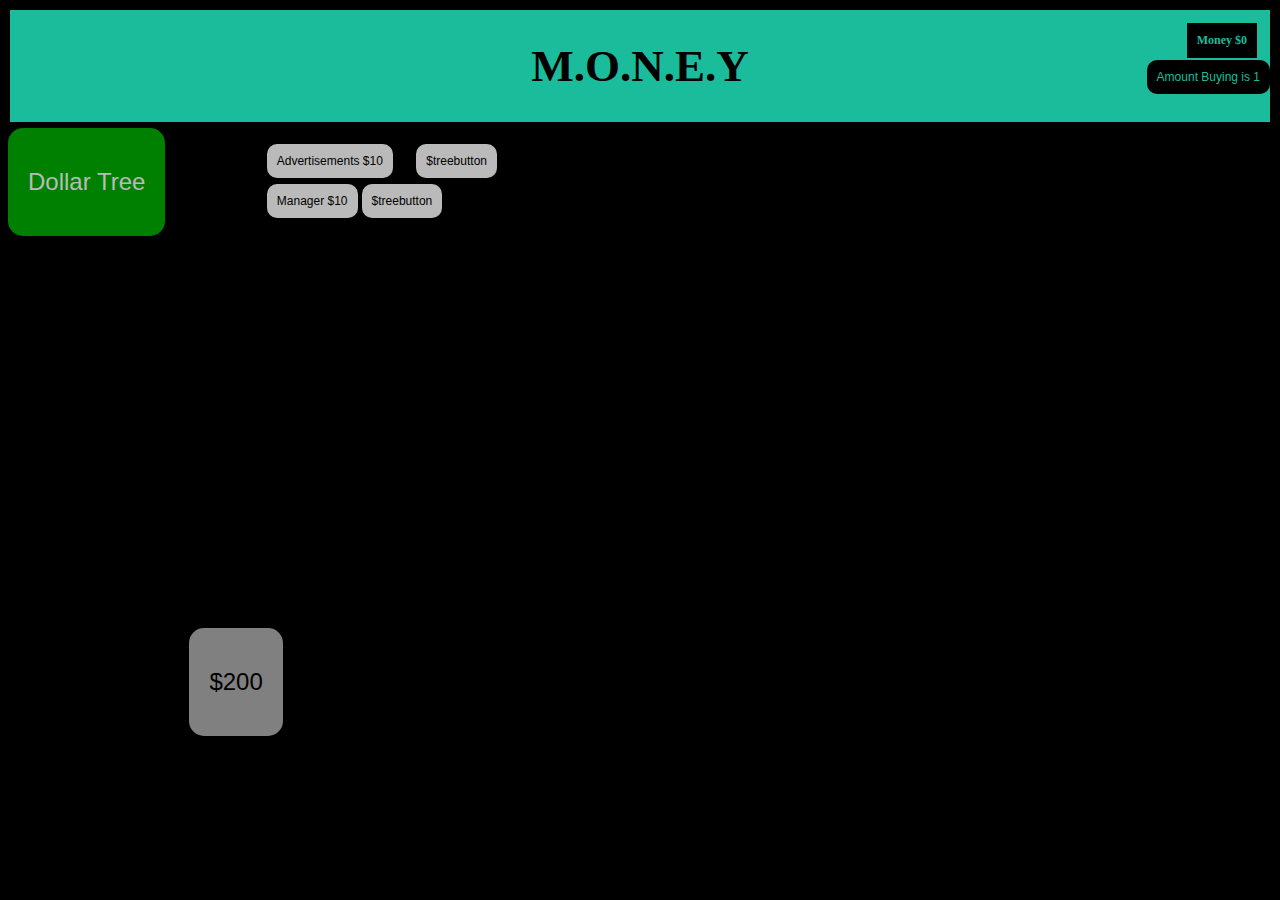
==== game.html @ 62f85956 "Update game.html" ====
<!DOCTYPE HTML>
<html>
  <head>
    <link rel="stylesheet" href="index.css">
		<h1 class="titlee"> M.O.N.E.Y </h1>
    <div >
	        <h2 id="insert" class="money"></h2>
	</div>
  </head>
<body>  
	<button class="dollartree" onclick="collectdollartree()">Dollar Tree</button>
	<button class="caribou" onclick="collectCaribou()" id="car">$200</button>
	<button class="TreeBt1" onclick="advertisements()" id="ad"> Advertisements </button>
    <button class="TreeBt2" onclick="upgradeManager()" id="bt2"> Manager </button>
    <button class="TreeBt3" onclick="advertisements()" id="bt3"> $treebutton </button>
    <button class="TreeBt4" onclick="advertisements()" id="bt4"> $treebutton </button>
	<button class="amountBuying" onclick="changeAmountBuying()" id="displayAmountBuying">Amount Buying is 1</button>

<script>
	//Here are the variables, in case you can't read code.
	var money = 0;
	var caribouUnlocked = 0;
	var dollartreevalue = 1;
	var caribouvalue = 2;
	var costofdollartreeads = 10;
	var amountBuying = 1;
	var managerMoney = 0;
        var managerCost = 10;
        var defaultColor;
        var thingFixing;
	var managerUpdateTime = 1000; //This is in miliseconds --> 1000 = 1 second
	document.getElementById("ad").innerHTML = "Advertisements $" + costofdollartreeads;
    document.getElementById("bt2").innerHTML = "Manager $" + managerCost;
	
	//This displays Money with the variable 'money' 
	document.getElementById("insert").innerHTML = "Money $" + money;
	//This is what happens when you click on the dollar tree store. Yes you click on a store to make money.
	function collectdollartree() {
		money += dollartreevalue;
		roundAll();
		document.getElementById("insert").innerHTML = "Money $" + money;
	}
	function collectCaribou() {
		if (caribouUnlocked==0 &&  money >= 200) {
		money -= 200;
		carribouUnlocked = 1;
		document.getElementById("car").innerHTML = "Caribou";
		} else if (caribouUnlocked == 1) {
		money += caribouvalue;
		roundAll();
		document.getElementById("insert").innerHTML = "Money $" + money;
		} else if(caribouUnlocked == 0 && money<=200) {
			document.getElementById("car").style.color = "red";
			defaultColor = "black";
			thingFixing = "car";
            		window.setTimeout(fix, 800);
		}
	}
	//Here is what happens when you buy better advertisements. Bloomberg is familiar with this function.
	function advertisements() {
		money -= (amountBuying*costofdollartreeads);
		if (money >= 0) {
			costofdollartreeads += (costofdollartreeads*0.1*amountBuying);
			dollartreevalue += (dollartreevalue*0.1*amountBuying);
            roundAll();
			document.getElementById("insert").innerHTML = "Money $" + money;
			document.getElementById("ad").innerHTML = "Advertisements $" + costofdollartreeads;
		} 
		else {
            money += (amountBuying*costofdollartreeads);
            roundAll();
			document.getElementById("ad").style.color = "red";
            document.getElementById("insert").innerHTML = "Money $" + money;
        	defaultColor = "black";
       		thingFixing = "ad";
        	window.setTimeout(fix, 800);
		}
	}
	//Other cool stuff to do with buying things. 
	function changeAmountBuying() {
		if (amountBuying === 1) {
			amountBuying = 5;
			document.getElementById("displayAmountBuying").innerHTML = "Amount Buying is " + amountBuying;
		} else if (amountBuying === 5) {
			amountBuying = 10;
			document.getElementById("displayAmountBuying").innerHTML = "Amount Buying is " + amountBuying;
		} else if (amountBuying === 10) {
			amountBuying = 1;
			document.getElementById("displayAmountBuying").innerHTML = "Amount Buying is " + amountBuying;
		}
	}
	//This makes it so managers collect money once we add that feature
	function update() {
		money += managerMoney;
        	roundAll();
        	document.getElementById("insert").innerHTML = "Money $" + money;
		window.setTimeout(update, managerUpdateTime);
	}
        function upgradeManager() {
        	money -= managerCost;
        	if (money >= 0) {
        		managerCost += (managerCost*0.1);
       			managerMoney += 1;
                roundAll();
                document.getElementById("bt2").innerHTML = "Manager $" + managerCost;
                document.getElementById("insert").innerHTML = "Money $" + money;
        } 	else {
        		money += managerCost;
        		document.getElementById("bt2").style.color = "red";
        		defaultColor = "black";
       			thingFixing = "bt2";
        		window.setTimeout(fix, 800);
        }
     }
    //Has to do with putting text back to normal color when the player doesn't have enough money
    function fix() {
    	document.getElementById(thingFixing).style.color = defaultColor;
    }
	function saveGame() {
		localSave.money = Number(money);
		localSave.dollartreevalue = Number(dollartreevalue);
		localSave.costofdollartreeads = Number(costofdollartreeads);
		
	}
	
	function loadSave() {
		money = Number(localSave.money);
		dollartreevalue = Number(localSave.dollartreevalue);
		costofdollartreeads = Number(localSave.costofdollartreeads);
	}
    //Rounds everything so code is more simple
	function roundAll() {
    	money = (Math.ceil(money*100))/100;
    	managerCost = (Math.ceil(managerCost*100))/100;
    	costofdollartreeads = (Math.ceil(costofdollartreeads*100))/100;
        dollartreevalue = (Math.ceil(dollartreevalue*100))/100;
    }
update(); //Please Do Not Get Rid Of
//document.getElementById("ad").innerHTML = "this should work"; ---- Please don't delete
</script>
</body>
</html>
---- index.css ----
.titlee {
	position: absolute;
	font-size: 45px;
	left: 10px;
	right: 10px;
	top: -20px;
	color: #000000;
	cursor: pointer;
	padding: 30px;
	border-radius: 15x;
	text-align: center;
	background-color: #1abc9c;
}
.dollartree {
	position: relative;
	display: inline block;
	padding: 40px 20px;
	font-size: 24px;
	cursor: pointer;
	text-align: left;
	color: #BABABA;
	background-color: #008000;
	border: none;
	border-radius: 15px;
	/*margin-left: 20px;
	margin-right: 20px;*/
	margin-top: 120px;
}
.amountBuying {
	position: absolute;
	display: inline;
	padding: 10px 10px;
	font-size: 12px;
	cursor: pointer;
	text-align: center;
	color: #1abc9c;
	background-color: #000000;
	border: none;
	border-radius: 10px;
	margin-left: 700px;
	/*margin-right: 1144px;*/
	margin-top: 30px;
	right: 10px;
	top: 30px;
}
.TreeBt1 {
	position: relative;
	display: inline;
	padding: 10px 10px;
	font-size: 12px;
	cursor: pointer;
	text-align: center;
	color: #000000;
	background-color: #BABABA;
	border: none;
	border-radius: 10px;
	margin-top: 130px;
	top: -25px;
}
.TreeBt2 {
	position: relative;
	display: inline;
	padding: 10px 10px;
	font-size: 12px;
	cursor: pointer;
	text-align: center;
	color: #000000;
	background-color: #BABABA;
	border: none;
	border-radius: 10px;
	margin-top: 130px;
	top: 15px;
    	right: 130px;
}
.TreeBt3 {
	position: relative;
	display: inline;
	padding: 10px 10px;
	font-size: 12px;
	cursor: pointer;
	text-align: center;
	color: #000000;
	background-color: #BABABA;
	border: none;
	border-radius: 10px;
	margin-top: 130px;
	top: 15px;
    right: 130px;
}
.TreeBt4 {
	position: relative;
	display: inline;
	padding: 10px 10px;
	font-size: 12px;
	cursor: pointer;
	text-align: center;
	color: #000000;
	background-color: #BABABA;
	border: none;
	border-radius: 10px;
	margin-top: 130px;
	top: -25px;
        right: 160px;
}

.money {
	position: absolute;
	top: 10px;
	right: 20px;
	display: inline block;
	padding: 10px 10px;
	font-size: 12px;
	cursor: pointer;
	text-align: center;
	color: #1abc9c;
	background-color: #000000;
	border: solid;
}

.caribou {
	position: relative;
	display: inline block;
	padding: 40px 20px;
	font-size: 24px;
	cursor: pointer;
	text-align: left;
	color: #000000;
	background-color: #808080;
	border: none;
	border-radius: 15px;
	left: 20px;
	/*margin-right: 20px;*/
	top: 500px;
}

body{
        background-color: #000000;
}
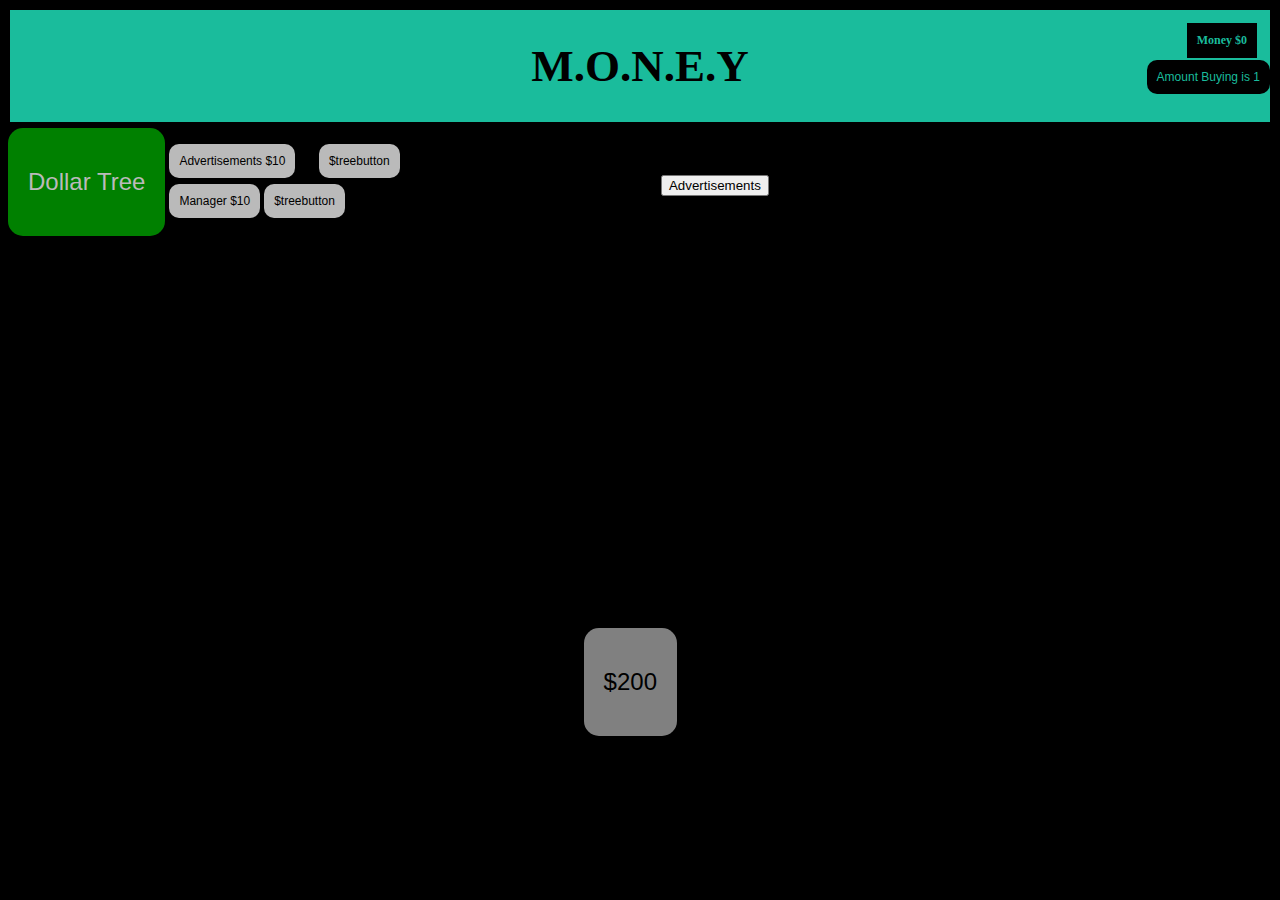
==== commit 45a5e690: "Update game.html" ====
--- a/game.html
+++ b/game.html
@@ -9,11 +9,12 @@
   </head>
 <body>  
 	<button class="dollartree" onclick="collectdollartree()">Dollar Tree</button>
-	<button class="caribou" onclick="collectCaribou()" id="car">$200</button>
 	<button class="TreeBt1" onclick="advertisements()" id="ad"> Advertisements </button>
     <button class="TreeBt2" onclick="upgradeManager()" id="bt2"> Manager </button>
     <button class="TreeBt3" onclick="advertisements()" id="bt3"> $treebutton </button>
     <button class="TreeBt4" onclick="advertisements()" id="bt4"> $treebutton </button>
+    <button class="caribou" onclick="collectCaribou()" id="car">$200</button>
+    <button class="CarBt1" onclick="carAd()" id="car">Advertisements</button>
 	<button class="amountBuying" onclick="changeAmountBuying()" id="displayAmountBuying">Amount Buying is 1</button>
 
 <script>
@@ -41,11 +42,12 @@
 		document.getElementById("insert").innerHTML = "Money $" + money;
 	}
 	function collectCaribou() {
-		if (caribouUnlocked==0 &&  money >= 200) {
+		if (caribouUnlocked == 0 &&  money >= 200) {
 		money -= 200;
 		carribouUnlocked = 1;
+        alert(carribouUnlocked);
 		document.getElementById("car").innerHTML = "Caribou";
-		} else if (caribouUnlocked == 1) {
+		} else if (carribouUnlocked === 1) {
 		money += caribouvalue;
 		roundAll();
 		document.getElementById("insert").innerHTML = "Money $" + money;
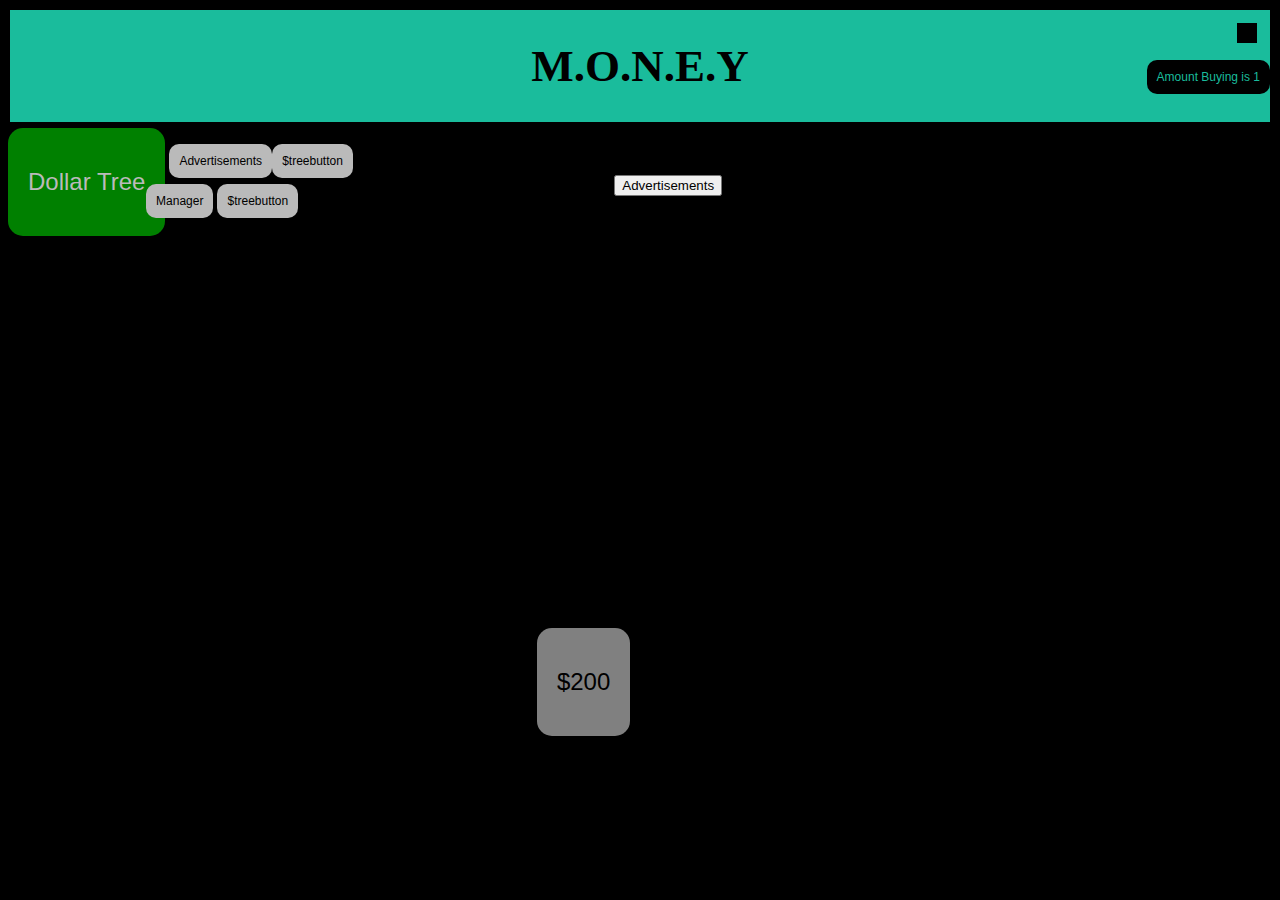
==== commit cc464443: "Update game.html" ====
--- a/game.html
+++ b/game.html
@@ -45,8 +45,8 @@
 		if (caribouUnlocked == 0 &&  money >= 200) {
 		money -= 200;
 		carribouUnlocked = 1;
-        alert(carribouUnlocked);
 		document.getElementById("car").innerHTML = "Caribou";
+		document.getElementById("car").style.background-color = #000000;
 		} else if (carribouUnlocked === 1) {
 		money += caribouvalue;
 		roundAll();
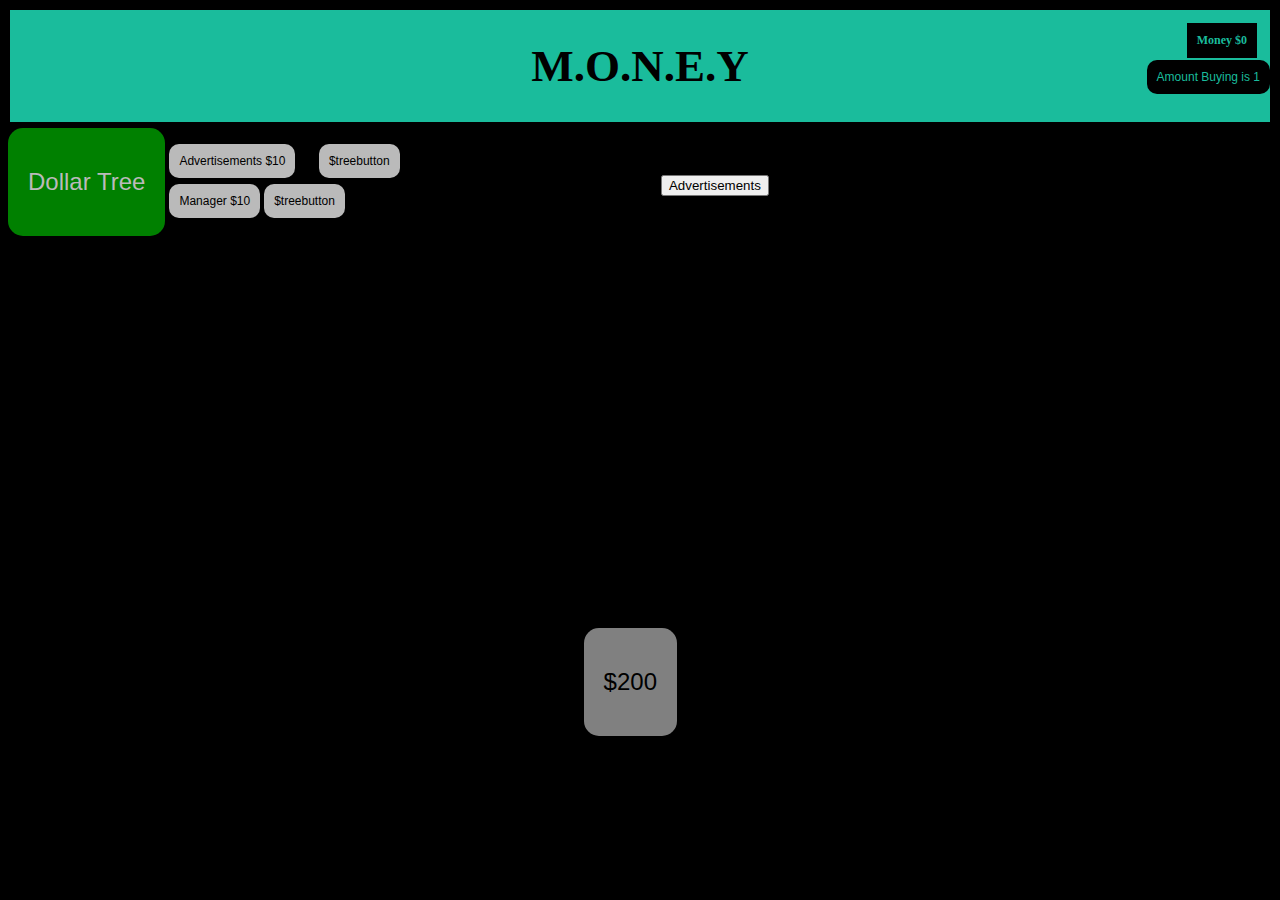
==== commit eb5b2516: "Update game.html" ====
--- a/game.html
+++ b/game.html
@@ -46,7 +46,9 @@
 		money -= 200;
 		carribouUnlocked = 1;
 		document.getElementById("car").innerHTML = "Caribou";
-		document.getElementById("car").style.background-color = #000000;
+		document.getElementById("car").style.backgroundColor = "brown";
+        document.getElementById("car").style.color = "#634435";
+        
 		} else if (carribouUnlocked === 1) {
 		money += caribouvalue;
 		roundAll();
